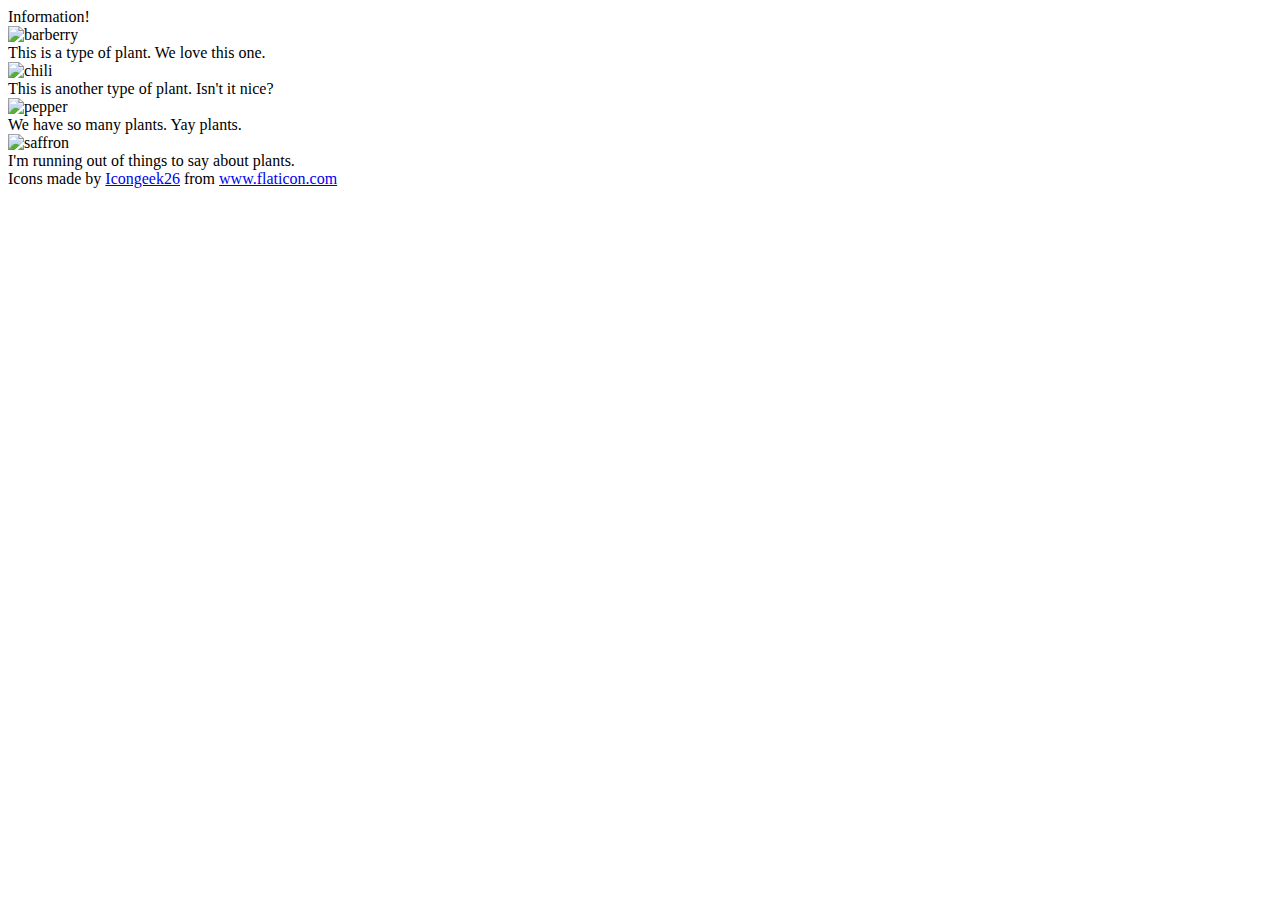
==== flex/04-flex-information/index.html @ 48768cb3 "Update HTML to include div containers" ====
<!DOCTYPE html>
<html lang="en">
  <head>
    <meta charset="UTF-8">
    <meta http-equiv="X-UA-Compatible" content="IE=edge">
    <meta name="viewport" content="width=device-width, initial-scale=1.0">
    <title>Information</title>
    <link rel="stylesheet" href="style.css">
  </head>
  <body>
    <div class="title">Information!</div>
    <div class="top-container">
      <div class="low-container">
        <img src="./images/barberry.png" alt="barberry">
        <div class="text">This is a type of plant. We love this one.</div>
      </div>
      <div class="low-container">
        <img src="./images/chilli.png" alt="chili">
        <div class="text">This is another type of plant. Isn't it nice?</div>
      </div>
      <div class="low-container">
        <img src="./images/pepper.png" alt="pepper">
        <div class="text">We have so many plants. Yay plants.</div>
      </div>
      <div class="low-container">
        <img src="./images/saffron.png" alt="saffron">
        <div class="text">I'm running out of things to say about plants.</div>
      </div>
    </div>

    <!-- disregard this section, it's here to give attribution to the creator of these icons -->
    <div class="footer">
      <div>Icons made by <a href="https://www.flaticon.com/authors/icongeek26" title="Icongeek26">Icongeek26</a> from <a href="https://www.flaticon.com/" title="Flaticon">www.flaticon.com</a></div>
    </div>
  </body>
</html>
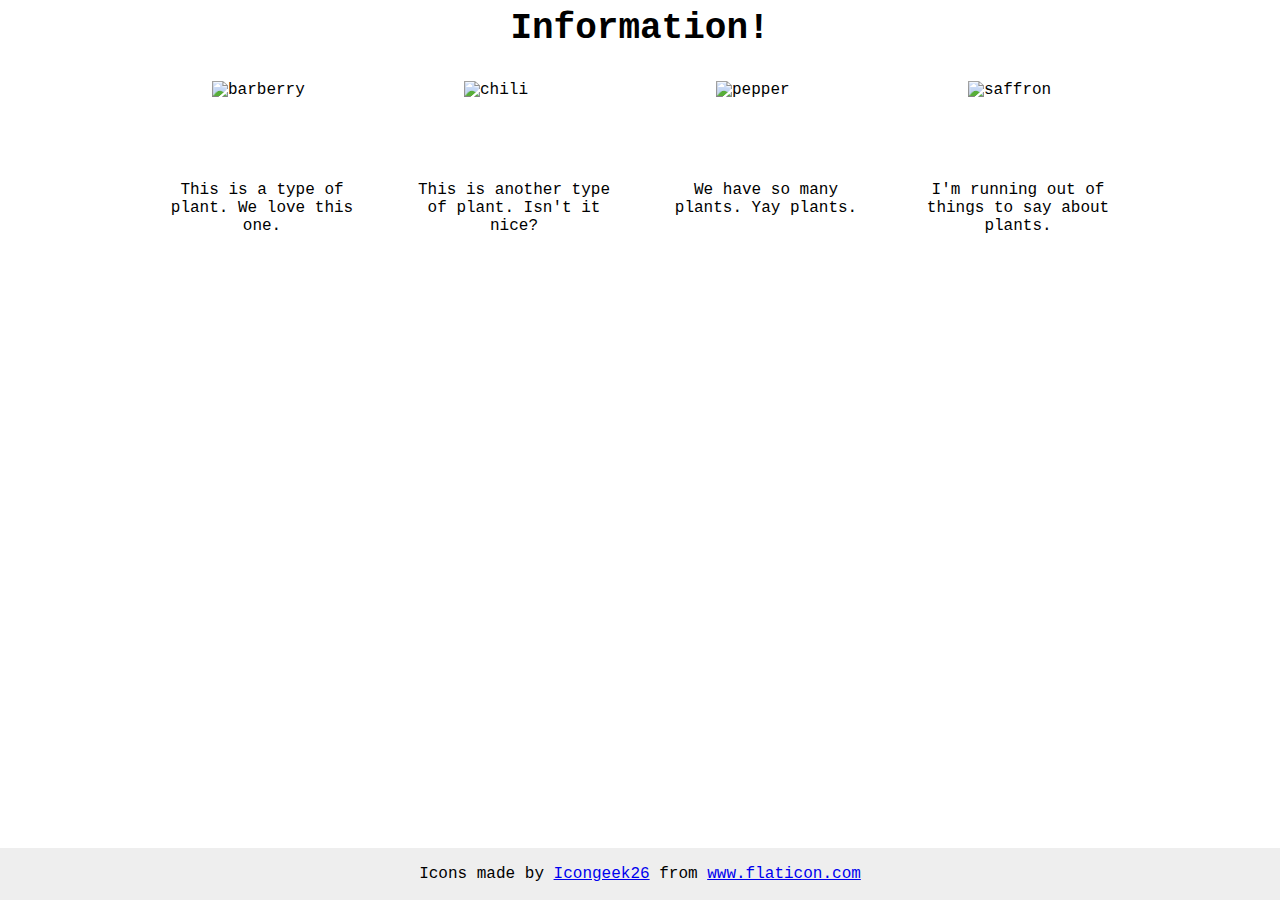
==== commit b62007cb: "Update index.html" ====
--- a/flex/04-flex-information/index.html
+++ b/flex/04-flex-information/index.html
@@ -8,7 +8,9 @@
     <link rel="stylesheet" href="style.css">
   </head>
   <body>
-    <div class="title">Information!</div>
+    <div class="title-container">
+      <div class="title">Information!</div>
+    </div>
     <div class="top-container">
       <div class="low-container">
         <img src="./images/barberry.png" alt="barberry">
--- a/flex/04-flex-information/style.css
+++ b/flex/04-flex-information/style.css
@@ -0,0 +1,53 @@
+body {
+  font-family: 'Courier New', Courier, monospace;
+}
+
+img {
+  width: 100px;
+  height: 100px;
+}
+
+.title {
+  font-size: 36px;
+  font-weight: 900;
+  text-align: center;
+  margin-bottom: 32px;
+}
+
+.title-container {
+  display: flex;
+  justify-content: center;
+}
+
+/* do not edit this footer */
+.footer {
+  position: fixed;
+  bottom: 0;
+  left: 0;
+  right: 0;
+  height: 52px;
+  display: flex;
+  align-items: center;
+  justify-content: center;
+  background: #eee;
+}
+
+.top-container {
+  display: flex;
+  gap: 52px;
+  justify-content: center;
+}
+
+.low-container {
+  display: flex;
+  width: 200px;
+  flex-direction: column;
+  flex-wrap: wrap;
+  justify-content: flex-start;
+  align-items: center;
+  flex-direct
+}
+
+.text {
+  text-align: center;
+}